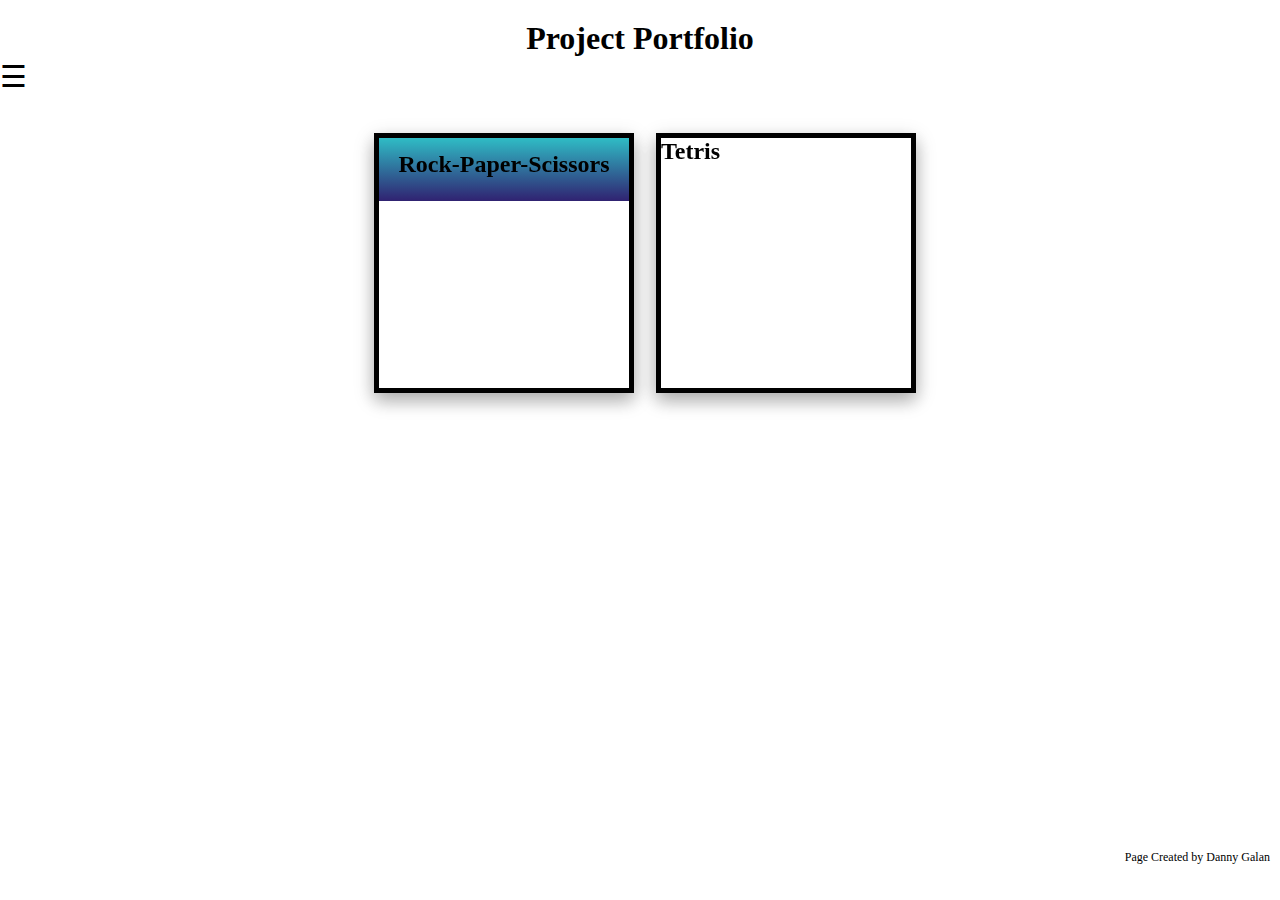
==== projects.html @ fdec9145 "redesigned homepage and project page, need to clean up code" ====
<!DOCTYPE html>
<html>

    <header>
        <title>Projects</title>
        <link href="project.css" rel="stylesheet" type="text/css">
    </header>

    <body>

        <nav>
            <div id="mySidenav" class="sidenav">
                <a href="javascript:void(0)" class="closebtn" onmouseover="closeNav()">&times;</a>
                <a href="index.html"><img class="home">Home</a>
                <a href="https://github.com/danG02" target="_blank"><img class="github">Github</a>
                <a href="Pictures/Updated-Resume-Web.pdf">Resume</a>
            </div>

        </nav>


        <h1 class="page-title">Project Portfolio</h1>

        <span style="font-size:30px;cursor:pointer" onmouseover="openNav()">&#9776;</span>

         <div id="main">  <!-- This is the orignal design in code for my template for project portfolio  -->

            <div class="cont">
                <table class="tab">
                    <tr>
                    </tr>
                    <tr>
                        <td>

                        <div class = "Container">

                            <div class = "Card">
            
                                <div class="front">
                                    <h2 id = "head1">Rock-Paper-Scissors</h2>
                                </div>
                  
                                <div class="back">
                                    <p class = "description">Website game of Rock-Paper-Scissors, all illistrations made by me!</p>
                                    <form action= "https://github.com/danG02/rock-paper-scissors" target="_blank">
                                    <button type = "submit" class = "SourceButton"> Source Code </button>
                                    </form>
                                    <form action= "https://dang02.github.io/rock-paper-scissors/" target="_blank">
                                        <button type = "submit" class = "DemoButton"> Demo </button>
                                    </form>
                                </div>
            
                            </div>
            
                        </div>

                        </td>
                        <td>
                            <div class = "Container">

                                <div class = "Card">
                
                                    <div class="front2">
                                        <h2 id = "head2">Tetris</h2>
                                    </div>
                      
                                    <div class="back2">
                                        <p>A look alike of the tradintional game tetris.</p>
                                        <form action= "https://github.com/danG02/rock-paper-scissors" target="_blank">
                                        <button type = "submit" class = "SourceButton"> Source Code </button>
                                        </form>
                                        <form action= "https://dang02.github.io/rock-paper-scissors/" target="_blank">
                                        <button type = "submit" class = "DemoButton"> Demo </button>
                                        </form>
                                    </div>
                
                
                                </div>
                
                            </div>
                            
                        </td>
                        <!--
                        <td><a href="https://dang02.github.io/rock-paper-scissors/" target="_blank"><img class="show" src="Pictures/R-P-S.png"></a></td>
                        <td><a href="https://dang02.github.io/Etch-a-Sketch/" target="_blank"><img class="show" src="Pictures/Etch-Sketch.png"></a></td>
                        -->
                    </tr>
                    <tr>
                        <!--
                        <td>TIME: 2019, A game where you can play rock paper scissors with a computer.</td>
                        <td>TIME: 2019, A website where you can draw with your moouse.</td>
                        -->
                    </tr>
                    <tr>

                    </tr>
                    <tr>
<!--
                        <td><a href="https://dang02.github.io/Tetris-Game/" target="_blank"><img class="show" src="Pictures/tetris.png"></a></td>
                        <td></td>
-->
                    </tr>
                    <tr>

                    </tr>
                </table>
            </div>

        </div> 

<!--
            <div class = "Container">

                <div class = "Card1">

                    <div class="front">Project</div>
      
                    <div class="back">Source Code</div>


                </div>

            </div>
-->



    </body>

    <footer id = "footer">
        <script src="project.js"></script>
        <p id = "End">Page Created by Danny Galan</p>
    </footer>
</html>
---- project.css ----
* {
  margin: 0;
  padding: 0;
  color: black;
}
body {
  background-size: cover;
  height: 100%;
}
.page-title {
  text-align: center;
  border-bottom: 2px solid white;
  padding-top: 20px;
  background-image: url("Pictures/Background_.png");  
  }

.sidenav {
    height: 100%; 
    width: 0; 
    position: fixed; 
    z-index: 1; 
    top: 0; 
    left: 0;
    background-image: linear-gradient(#302271, #2fbcc5);
    overflow-x: hidden; 
    padding-top: 60px; 
    transition: 0.5s; 
  }

  .sidenav a {
    padding: 8px 8px 8px 32px;
    text-decoration: none;
    font-size: 25px;
    color: white;
    display: block;
    transition: 0.3s;
  }
  
  .sidenav a:hover {
    color: black;
    background: white;
  }
  
  .sidenav .closebtn {
    position: absolute;
    top: 0;
    right: 25px;
    font-size: 36px;
    margin-left: 50px;
  }
  
  #main {
    transition: margin-left .5s;
    padding: 20px;
  }
  
  @media screen and (max-height: 450px) {
    .sidenav {padding-top: 15px;}
    .sidenav a {font-size: 18px;}
  }

.home {
    max-width: 60px;
    max-height: 60px;
    display: inline-block;
    position: relative;
    left: 25%;
    background: none;
}

.github {
    max-width: 50;
    max-height: 50px;
    display: inline-block;
    position: relative;
    left: 5%;

}

.tab {
    margin: 0 auto;
}


th, td {
    padding: 15px;
    text-align: left;
  }

.show {
    max-width: 500px;
    max-height: 500px;
}

.show:hover {
    max-width: 550px;
    max-height: 550px;
    box-shadow: 2px 2px 4px #000000;
}


.Container {
  width: 250px;
  height: 250px;
  background: none;
  perspective: 800px;
}

.Card {
  width: 100%;
  height: 100%;
  transform-style: preserve-3d;
  transition: all 0.8s ease;
  border: 5px solid black;
  backface-visibility: hidden;
  box-shadow: 0 8px 16px 0 rgba(0,0,0,0.2), 0 6px 20px 0 rgba(0,0,0,0.19);
}

.Card:hover {
  transform: scale(1.1);
}

.Card.flipped {
  transform: rotateY(180deg);
}

.front {
  position: absolute;
  width: 100%;
  height: 100%;
  background: transparent;
  backface-visibility: hidden;
  overflow: hidden;
  -webkit-backface-visibility: hidden;
  background-image: url("Pictures/RPS_Icon.png");
  background-size: 190px;
  background-repeat: no-repeat;
  background-position: bottom;
}

.front2 {
  position: absolute;
  width: 100%;
  height: 100%;
  background: transparent;
  backface-visibility: hidden;
  overflow: hidden;
  -webkit-backface-visibility: hidden;
}

.back2 {
  position: absolute;
  width: 100%;
  height: 100%;
  backface-visibility: hidden;
  background: transparent;
  transform: rotateY(180deg);
  overflow: hidden;
  -webkit-backface-visibility: hidden;
  background-image: linear-gradient(#2fbcc5, #302271);
}

.back {
  position: absolute;
  width: 100%;
  height: 100%;
  backface-visibility: hidden;
  background: transparent;
  transform: rotateY(180deg);
  overflow: hidden;
  -webkit-backface-visibility: hidden;
  background-image: linear-gradient(#2fbcc5, #302271);
}

.SourceButton, 
.DemoButton {
  padding: 12px 28px;
  text-align: center;
  text-decoration: none;
  display: inline-block;
  font-size: 14px;
  background-color: #2fbcc5;
  border-radius: 100%;
  margin: 0;
  position: absolute;
  max-width: 100px;
  box-shadow: 0 8px 16px 0 rgba(0,0,0,0.2), 0 6px 20px 0 rgba(0,0,0,0.19);
  transition-duration: 0.4s;
}

.SourceButton:hover, 
.DemoButton:hover {
  background-color: white;;
} 
.SourceButton {
  top: 35%;
  left: 30%;
}

.DemoButton {
  top: 65%;
  left: 30%;

}

.description {
  text-align: center;
  padding-top: 30px;

}

#footer {
  background-image: url("Pictures/Background_.png");
  height: 10%;
  /* The bottom four is how I fixed floating footer*/
  position: absolute; 
  bottom: 0; 
  left: 0; 
  right: 0;
}

#head1 {
  background-image: linear-gradient(#2fbcc5, #302271);
  height: 20%;
  text-align: center;
  padding-top: 5%;
  color: black;
}

#End {
  text-align: right;
  padding: 10px;
  padding-top: 40px;
  font-size: 12px;
}
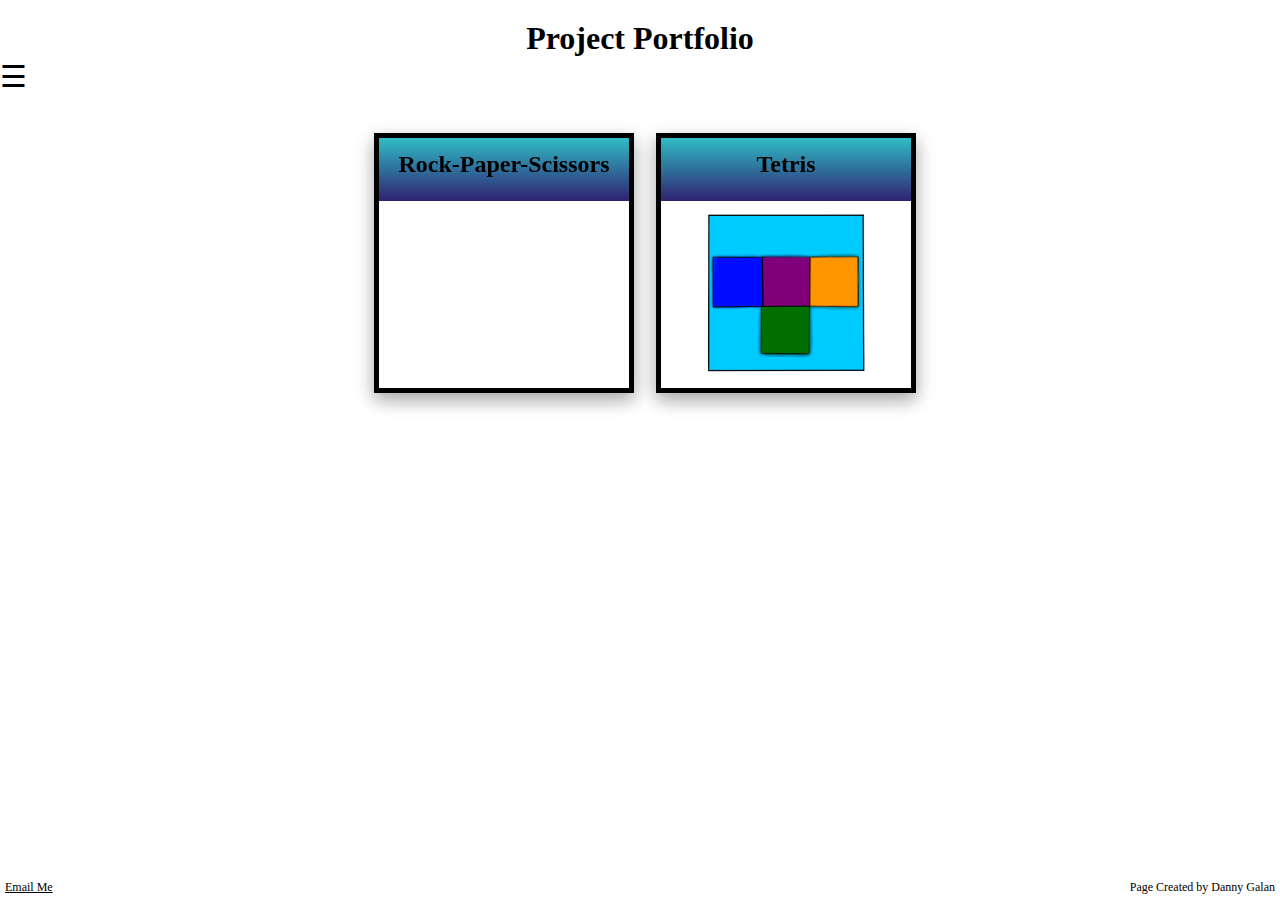
==== commit c93c61e8: "Made another project showcase, need to make little changes and fix code" ====
--- a/projects.html
+++ b/projects.html
@@ -58,18 +58,18 @@
                         <td>
                             <div class = "Container">
 
-                                <div class = "Card">
+                                <div class = "Card" id = "box2">
                 
                                     <div class="front2">
                                         <h2 id = "head2">Tetris</h2>
                                     </div>
                       
                                     <div class="back2">
-                                        <p>A look alike of the tradintional game tetris.</p>
-                                        <form action= "https://github.com/danG02/rock-paper-scissors" target="_blank">
+                                        <p>A look alike of the tradintional game tetris. This is a test.</p>
+                                        <form action= "https://github.com/danG02/Tetris-Game" target="_blank">
                                         <button type = "submit" class = "SourceButton"> Source Code </button>
                                         </form>
-                                        <form action= "https://dang02.github.io/rock-paper-scissors/" target="_blank">
+                                        <form action= "https://dang02.github.io/Tetris-Game/" target="_blank">
                                         <button type = "submit" class = "DemoButton"> Demo </button>
                                         </form>
                                     </div>
@@ -130,5 +130,6 @@
     <footer id = "footer">
         <script src="project.js"></script>
         <p id = "End">Page Created by Danny Galan</p>
+        <p id = "email"><a href = "mailto:galand@uindy.edu">Email Me</a></p>
     </footer>
 </html>--- a/project.css
+++ b/project.css
@@ -146,6 +146,10 @@
   backface-visibility: hidden;
   overflow: hidden;
   -webkit-backface-visibility: hidden;
+  background-image: url("Pictures/Tetris_App_Icon.png");
+  background-size: 190px;
+  background-repeat: no-repeat;
+  background-position: bottom;
 }
 
 .back2 {
@@ -227,9 +231,28 @@
   color: black;
 }
 
+#head2 {
+  background-image: linear-gradient(#2fbcc5, #302271);
+  height: 20%;
+  text-align: center;
+  padding-top: 5%;
+  color: black;
+}
+
 #End {
-  text-align: right;
-  padding: 10px;
-  padding-top: 40px;
+  position: absolute;
+  bottom: 0; 
+  right: 0;  
+  text-align:right;
   font-size: 12px;
+  padding: 5px;
+}
+
+#email {
+  position: absolute;
+  bottom: 0; 
+  left: 0;  
+  text-align: left;
+  font-size: 12px;
+  padding: 5px;
 }